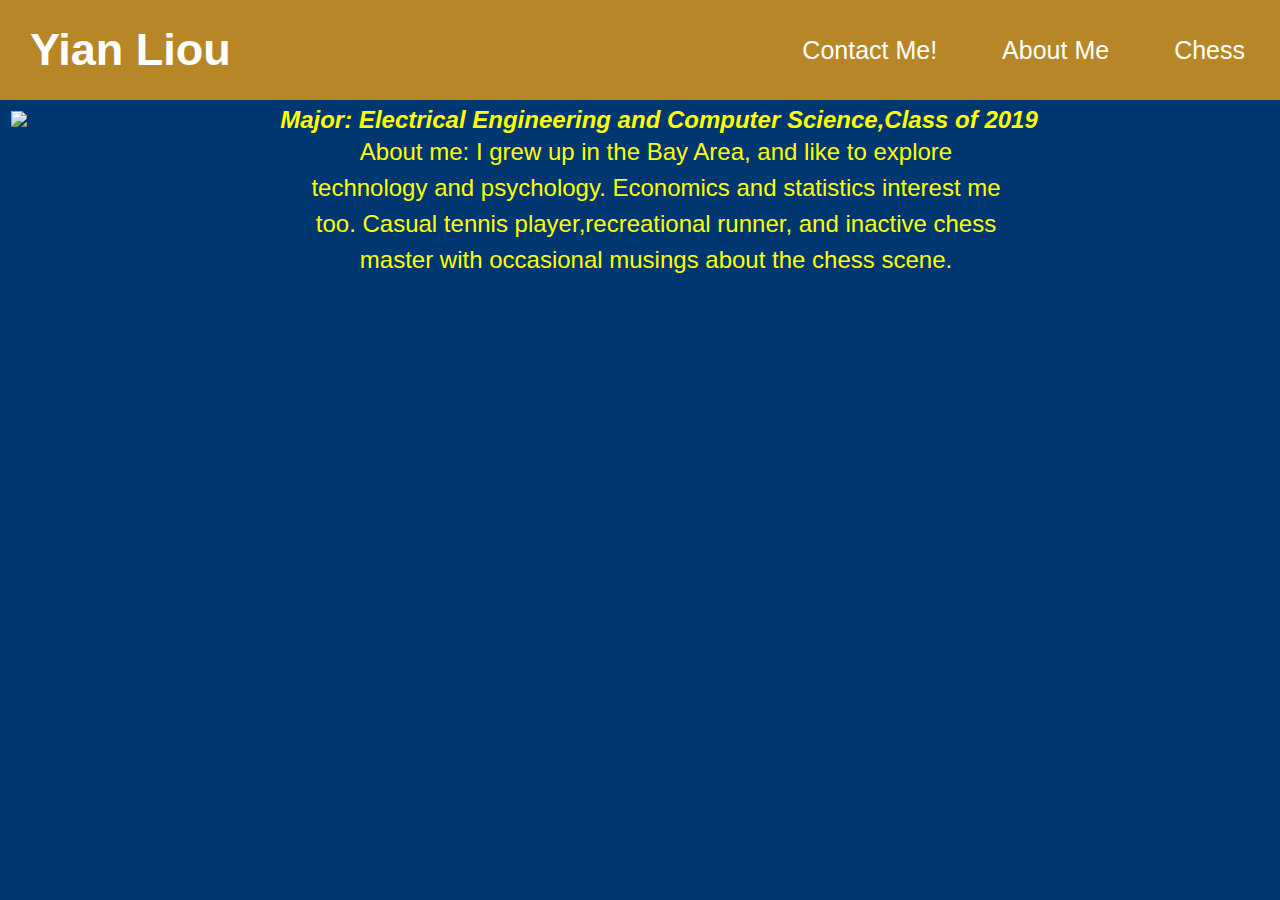
==== About.html @ 16a0ab70 "[-a]" ====
<!DOCTYPE html>
<html>

<head>
  <title>About|Yian Liou </title>
  <!title of page on very top of tab>
  <link href="assets/site.css" rel="stylesheet" type = "text/css">
  <meta http-equiv="author" content = "Yian Liou"/>
  <meta name ="description" content = "Yian Liou Website photo"
  <meta name = "ROBOTS" content = "INDEX, FOLLOW"/>
</head>
<style>
.TextWrap{
float: left;
margin: 5px;
}
</style>
<body>
  <div id = "header-container">
		<div class = "main">
			<a href = "index.html">Yian Liou</a>
			</div>
		<div class = "topper">
			<a href = "chess.html">Chess</a>
			</div>
		<div class = "topper">
			<a href = "About.html">About Me</a>
			</div>
		<div class = "topper">
			<a href = "contact.html">Contact Me!</a>
		
		</div>
	</div>
	<div id = "info">
		<img class = "TextWrap" src = "http://www.uschesschamps.com/sites/default/files/headshots/_JV67562-2573924690-O.jpg" class = "pic">	
		<span id = "major">Major: Electrical Engineering and Computer Science,Class of 2019</span>
		<div id = "about">About me: I grew up in the Bay Area, and like to explore technology and psychology. Economics and statistics interest me too.
		Casual tennis player,recreational runner, and inactive chess master with occasional musings about the chess scene.</div>
	</div>
  
 
</body>
</html>
---- assets/site.css ----
/* main part of the text below golden bar */
body {
    font-family: 'Noto Sans', sans-serif;
    font-size: 16px;
    background-color: rgb(0,55,113);
    color: white;
	opacity:1;
    margin:0 auto;
	width:100%;
	height:100%;
    padding: 3px;
	text-align:center;
}
/* golden bar on the top */
#header-container {
	min-width: 768px;
	z-index: 5;
	position: fixed;
	top: 0;
	left: 0;
	width: 100%;
	height: 100px;
	background-color: rgb(183,135,39);
	-webkit-transition: all .3s;
	-moz-transition: all .3s;
	-o-transition: all .3s;
}
.main {
	position: relative;
	float: left;
	top: 50%;
	transform: translateY(-50%);
	margin-left: 30px;
	font-size: 45px;
	color: white;
	font-weight: bolder;
}
/* The three texts in the golden bar */
.topper {
	position: relative;
	top: 50%;
	transform: translateY(-50%);
	float: right;
	margin: 0 auto;
	margin-right: 5px;
	padding: 10px;
	padding-left: 30px;
	padding-right: 30px;
	color: white;
	font-size: 25px;
	border-radius: 10px 10px 10px 10px;
}
#name{
	margin-top:100px;
	width:100%;
	height:100%;
    padding: 3px;
	text-align:center;
}
/* information about the text below the golden bar */
#info{
	font-family: 'Noto Sans', sans-serif;
    font-size: 24px;
    
    color: yellow;
	opacity:1;
    
	margin-top:100px;
	width:100%;
	height:100%;
    padding: 3px;
	text-align:center;
}
#major{
	font-style: italic;
	font-weight:bolder;
	
}
#about{
	text-align:center;
	line-height:1.5em;
	width: 700px;
	margin-left:300px;
}
#chessinfo{
	text-align:center;
	margin-right:350px;
}
#container {
width: 960px;
margin: 0px auto;
padding: 30px 0px;
}

h1 {
    font-family: Georgia, sans-serif;
    border-bottom: 3px solid #cc9900;
    color: #996600;
    font-size: 30px;
}
/* style for links*/
a {
	color: white;
	text-decoration: none;
	
}
/* style for email contact*/
address{
	font-size: 24px;
}
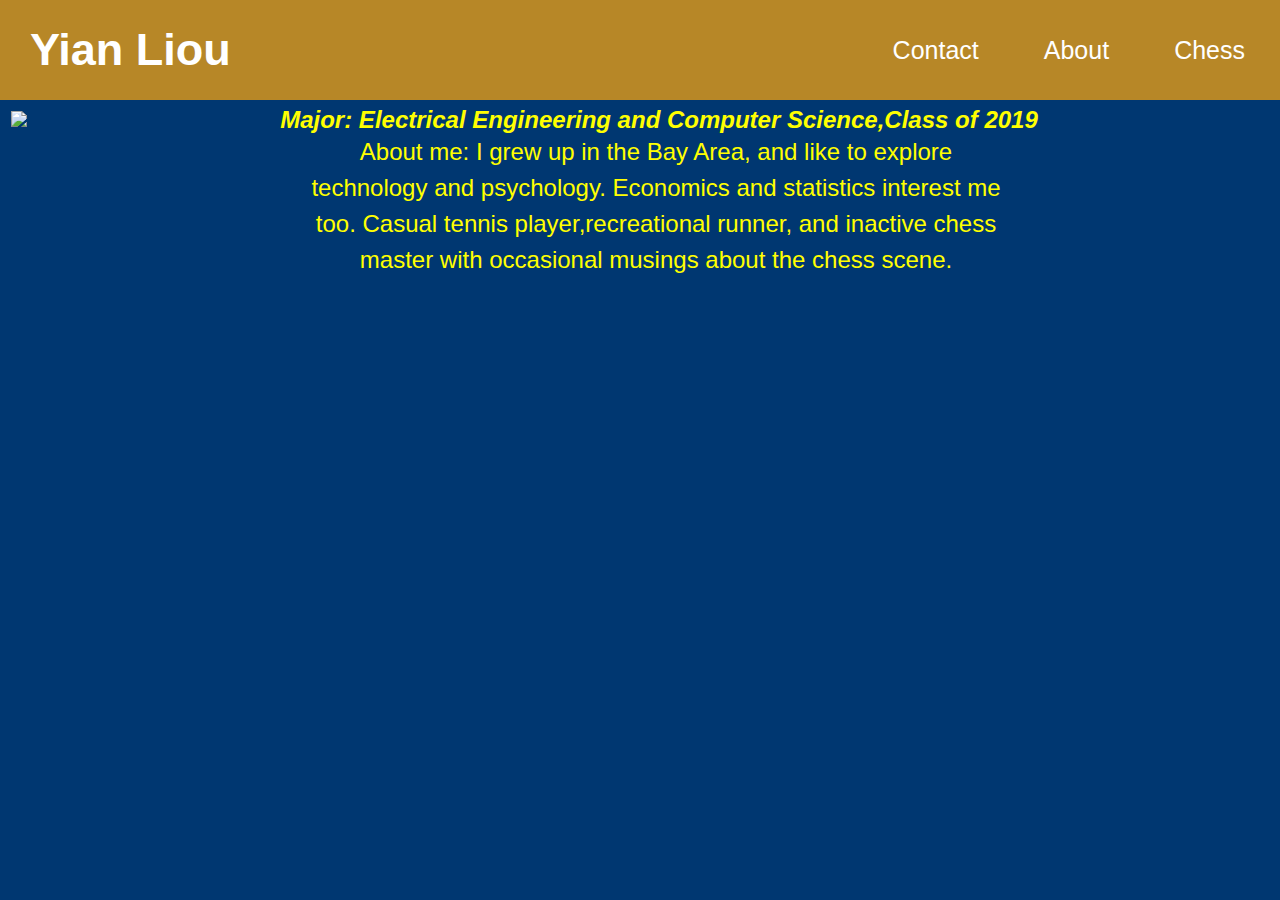
==== commit 8688e83c: "remove header" ====
--- a/About.html
+++ b/About.html
@@ -24,10 +24,10 @@
 			<a href = "chess.html">Chess</a>
 			</div>
 		<div class = "topper">
-			<a href = "About.html">About Me</a>
+			<a href = "About.html">About</a>
 			</div>
 		<div class = "topper">
-			<a href = "contact.html">Contact Me!</a>
+			<a href = "contact.html">Contact</a>
 		
 		</div>
 	</div>
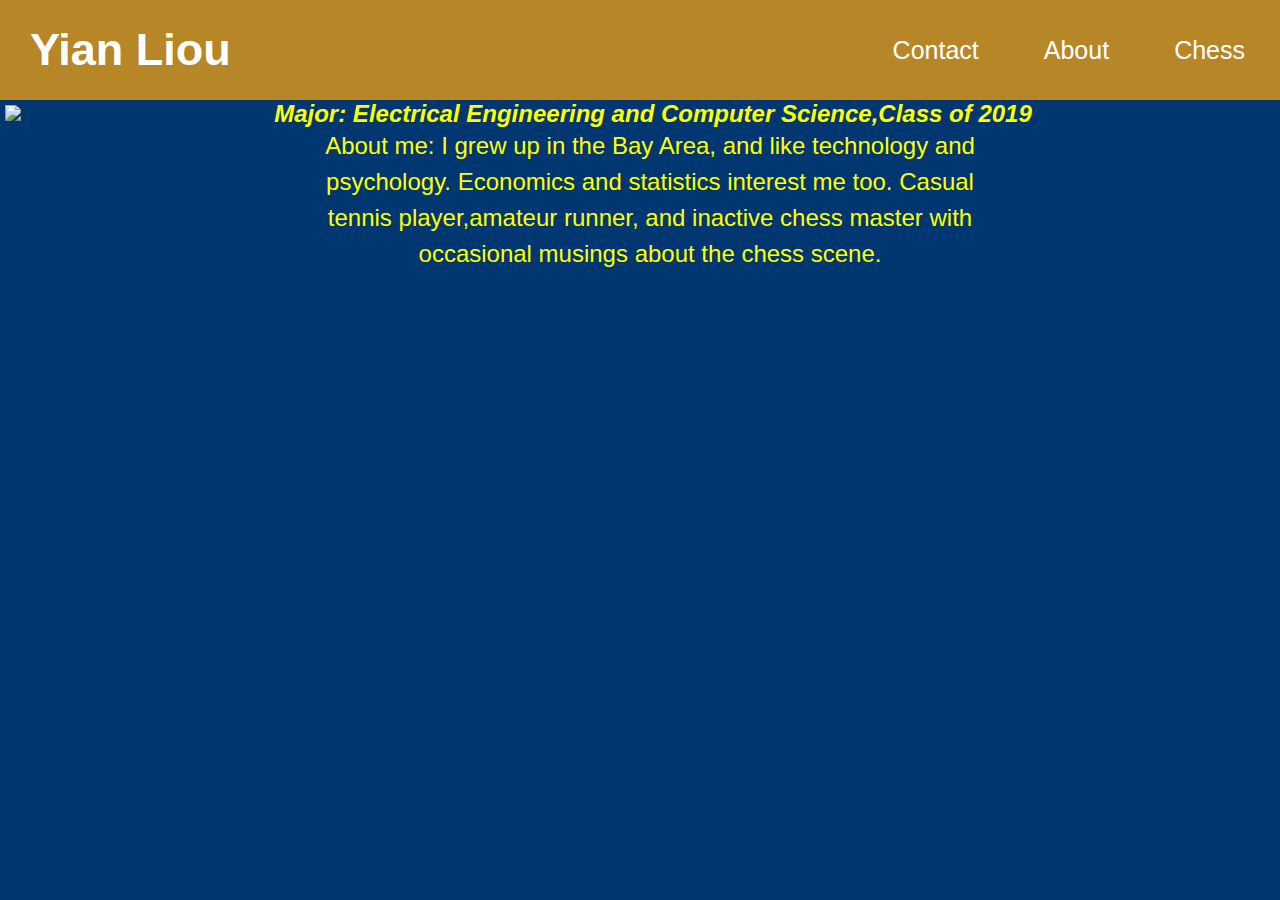
==== commit 91c5b21a: "updated description" ====
--- a/About.html
+++ b/About.html
@@ -34,8 +34,8 @@
 	<div id = "info">
 		<img class = "TextWrap" src = "http://www.uschesschamps.com/sites/default/files/headshots/_JV67562-2573924690-O.jpg" class = "pic">	
 		<span id = "major">Major: Electrical Engineering and Computer Science,Class of 2019</span>
-		<div id = "about">About me: I grew up in the Bay Area, and like to explore technology and psychology. Economics and statistics interest me too.
-		Casual tennis player,recreational runner, and inactive chess master with occasional musings about the chess scene.</div>
+		<div id = "about">About me: I grew up in the Bay Area, and like technology and psychology. Economics and statistics interest me too.
+		Casual tennis player,amateur runner, and inactive chess master with occasional musings about the chess scene.</div>
 	</div>
   
  
--- a/assets/site.css
+++ b/assets/site.css
@@ -8,7 +8,6 @@
     margin:0 auto;
 	width:100%;
 	height:100%;
-    padding: 3px;
 	text-align:center;
 }
 /* golden bar on the top */
@@ -54,7 +53,7 @@
 	margin-top:100px;
 	width:100%;
 	height:100%;
-    padding: 3px;
+    
 	text-align:center;
 }
 /* information about the text below the golden bar */
@@ -68,7 +67,7 @@
 	margin-top:100px;
 	width:100%;
 	height:100%;
-    padding: 3px;
+    
 	text-align:center;
 }
 #major{
@@ -107,4 +106,4 @@
 /* style for email contact*/
 address{
 	font-size: 24px;
-}+}
